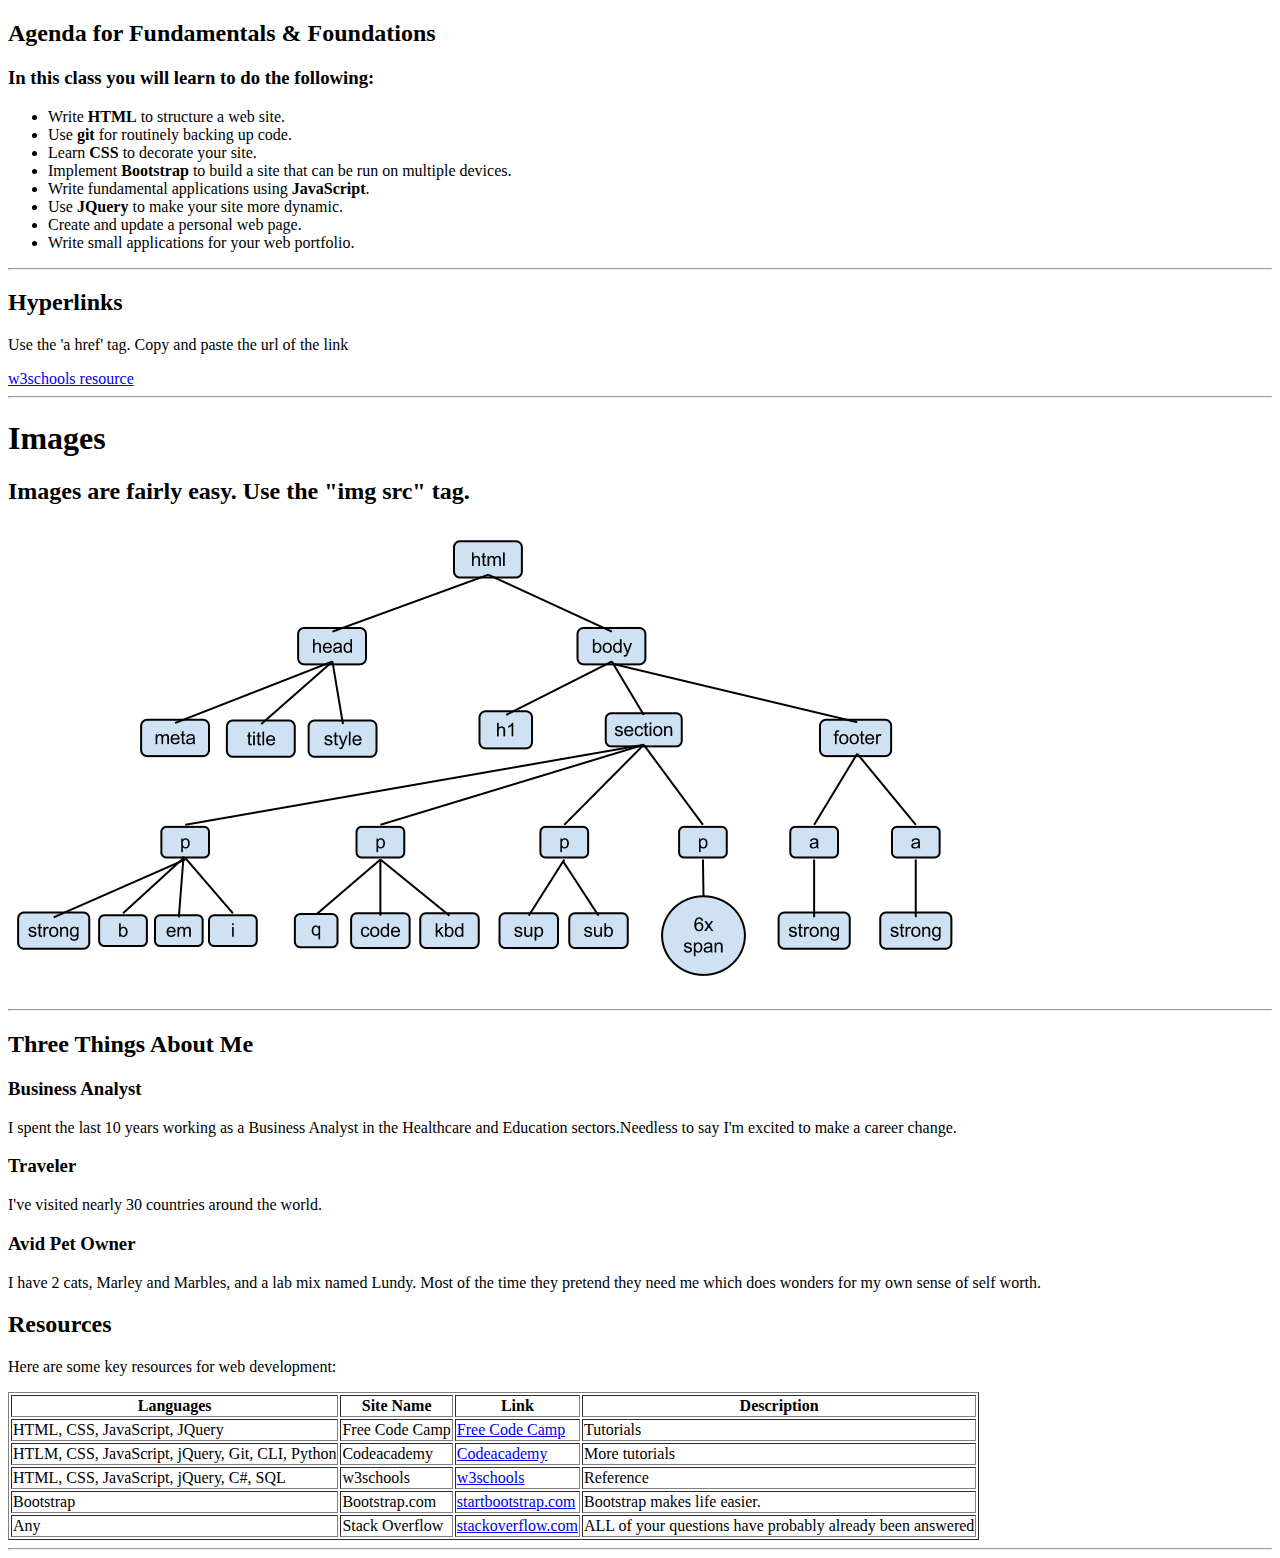
==== index.html @ fdf10339 "Initial commit" ====
<!DOCTYPE html>
<html>
<head>
	<title>HTML Playground</title>
</head>	
<body>
	<h2>Agenda for Fundamentals & Foundations</h2>
	<h3>In this class you will learn to do the following:</h3>
		<ul>
			<li>Write <b>HTML</b> to structure a web site.</li>
			<li>Use <b>git</b> for routinely backing up code.</li>
			<li>Learn <b>CSS</b> to decorate your site.</li>
			<li>Implement <b>Bootstrap</b> to build a site that can be run on multiple devices.</li>
			<li>Write fundamental applications using <b>JavaScript</b>.</li>
			<li>Use <b>JQuery</b> to make your site more dynamic.</li>
			<li>Create and update a personal web page.</li>
			<li>Write small applications for your web portfolio.</li>
		</ul>
<hr>

	<h2>Hyperlinks</h2>
		<p>Use the 'a href' tag. Copy and paste the url of the link</p>
			<a href="http://www.w3schools.com" target="_blank">w3schools resource</a>
<hr>
<h1>Images</h1>
	<h2>Images are fairly easy. Use the "img src" tag.</h2>
		<img src="img/domimage.png" alt="DOM Tree Image">	
<hr>
<div class="about-me">
	<h2>Three Things About Me</h2>
		<h3>Business Analyst</h3>
			<p>I spent the last 10 years working as a Business Analyst in the Healthcare and Education sectors.Needless to say I'm excited to make a career change.</p>

		<h3>Traveler</h3>
			<p>I've visited nearly 30 countries around the world.</p>
		
		<h3>Avid Pet Owner</h3>
			<p>I have 2 cats, Marley and Marbles, and a lab mix named Lundy. Most of the time they pretend they need me which does wonders for my own sense of self worth. </p>
</div>
<div class="resources">
	<h2>Resources</h2>
		<p>Here are some key resources for web development:</p>
			<table border="1">
				<tr>
					<th>Languages</th>
					<th>Site Name</th>
					<th>Link</th>
					<th>Description</th>
				</tr>
				<tr>
					<td>HTML, CSS, JavaScript, JQuery</td>
					<td>Free Code Camp</td>
					<td><a href="http://www.freecodecamp.com" target="_blank">Free Code Camp</a></td>
					<td>Tutorials</td>
				</tr>
				<tr>
					<td>HTLM, CSS, JavaScript, jQuery, Git, CLI, Python</td>
					<td>Codeacademy</td>
					<td> <a href="http://www.codeacademy.com" target="_blank">Codeacademy</a></td>
					<td>More tutorials</td>
				</tr>
				<tr>
					<td>HTML, CSS, JavaScript, jQuery, C#, SQL</td>
					<td>w3schools</td>
					<td><a href="http://www.w3schools.com" target="_blank"> w3schools </a></td>
					<td>Reference</td>
				</tr>
				<tr>
					<td>Bootstrap</td>
					<td>Bootstrap.com</td>
					<td><a href="http://wwww.startbootstrap.com" target="_blank"</a>startbootstrap.com</td>
					<td>Bootstrap makes life easier.</td>
				</tr>
				<tr>
					<td>Any</td>
					<td>Stack Overflow</td>
					<td><a href="http://stackoverflow.com" target="_bl"> stackoverflow.com </a></td>
					<td>ALL of your questions have probably already been answered</td>
				</tr>

			</table>

</div>
<hr>


</body>
</html>
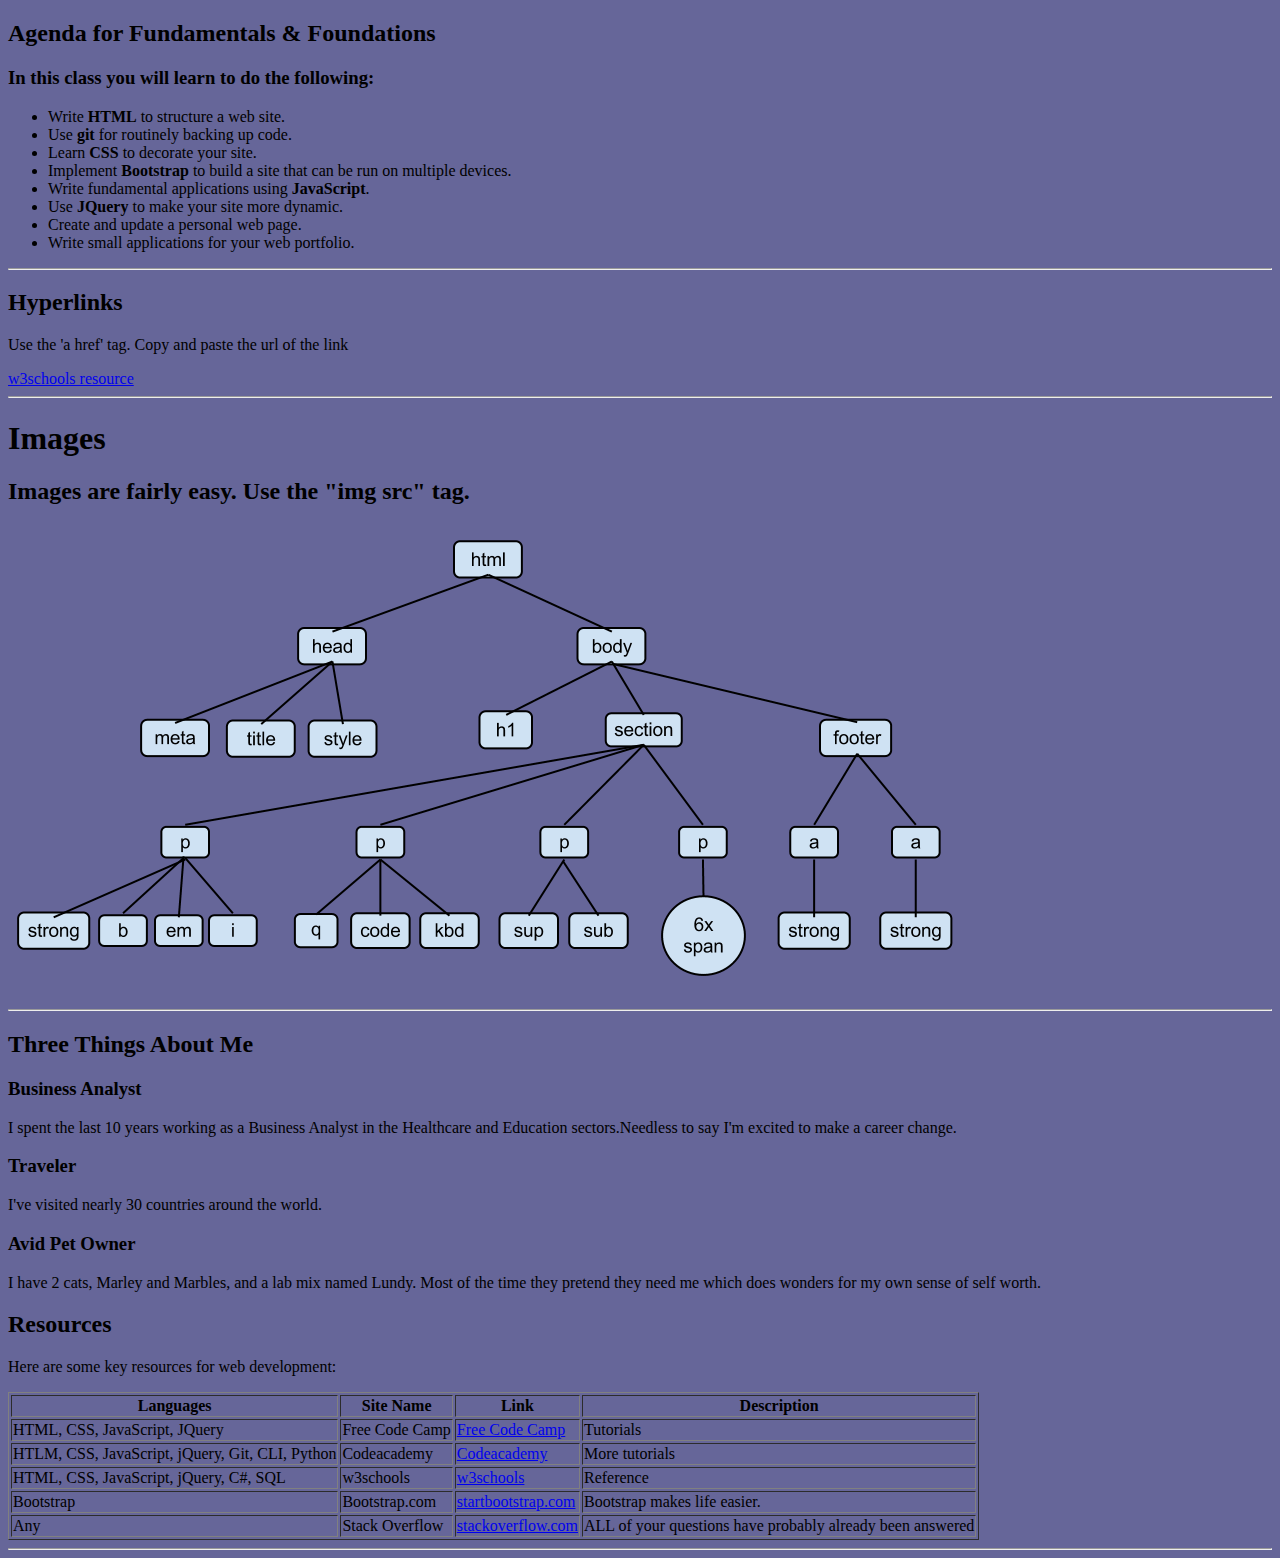
==== commit f08c6cf5: "Added main.css" ====
--- a/index.html
+++ b/index.html
@@ -2,8 +2,18 @@
 <html>
 <head>
 	<title>HTML Playground</title>
+	<link rel="stylesheet" type="text/css" href="css/main.css">
 </head>	
 <body>
+
+	<div class="nav">
+		<ul>
+		</ul>
+	</div>	
+
+
+
+	
 	<h2>Agenda for Fundamentals & Foundations</h2>
 	<h3>In this class you will learn to do the following:</h3>
 		<ul>
@@ -77,7 +87,6 @@
 					<td><a href="http://stackoverflow.com" target="_bl"> stackoverflow.com </a></td>
 					<td>ALL of your questions have probably already been answered</td>
 				</tr>
-
 			</table>
 
 </div>
--- a/css/main.css
+++ b/css/main.css
@@ -0,0 +1,141 @@
+body{
+	background-color: #666699;
+	text-decoration: white;
+
+/* CSS for Cartman*/	
+}#body {
+   display:absolute;
+   width: 260px;
+   height: 220px;
+   background-color: #ffffcc;
+   border-radius: 60%  
+ 
+}
+#leye{
+  width: 60px;
+  height: 70px;
+  border-radius: 60% 40% 60% 40%;
+  background-color: white;
+  position: absolute;
+  border: ;
+  margin: -175px 65px;
+}
+#leyeball{
+  width: 5px;
+  height: 5px;
+  border-radius: 60% 60% 60% 60%;
+  background-color: black;
+  position: absolute;
+  border: 2px solid black;
+  margin: -160px 80px;
+}
+#reye{
+  width: 60px;
+  height: 70px;
+  border-radius: 40% 60% 40% 60%;
+  background-color: white;
+  position: absolute;
+  border: ;
+  margin: -175px 125px;
+}
+#reyeball{
+  width: 5px;
+  height: 5px;
+  border-radius: 60% 60% 60% 60%;
+  background-color: black;
+  position: absolute;
+  border: 2px solid black;
+  margin: -160px 130px;
+}
+#mouth{
+  width: 80px;
+  height: 20px;
+  border-radius: 20% 20% 60% 60%;
+  background-color: #1a1a00;
+  position: absolute;
+  margin: -60px 85px;
+  border: 1px solid black;
+}
+#hat-band {
+  width: 240px;
+  height: 80px;
+  border-radius: 50%;
+  box-shadow: 0px -15px 0 0 yellow;
+  margin: -185px 12px;
+}
+#hat {
+  width: 240px;
+  height: 120px;
+  border-radius: 50%;
+  border-top: 30px solid teal;
+  margin: 65px 12px;
+}
+#eyebrow{
+  position: absolute;
+  height: 20px;
+  width: 110px;
+  margin: -180px 70px;
+}
+
+#eyebrow:before {
+  content: '';
+  position: absolute;
+  top: 0;
+  left: 0;
+  height: 20%;
+  width: 51%;
+  background: black;
+  transform: skew(0deg, 6deg);
+}
+#eyebrow:after {
+  content: '';
+  position: absolute;
+  top: 0;
+  right: 0;
+  height: 20%;
+  width: 51%;
+  background: black;
+  transform: skew(0deg, -10deg);
+}
+
+#chin {
+  width: 140px;
+  height: 60px;
+  border-radius: 40%;
+  box-shadow: 0px 3px 0 0 black;
+  margin: -65px 55px;
+}
+#poof {
+    background: transparent;
+    width: 40px;
+    height: 40px;
+    position: relative;
+    text-align: center;
+    margin: -65px 90p;
+}
+#poof:before, #poof:after {
+    content: "";
+    position: absolute;
+    top: 0;
+    left: 0;
+    height: 40px;
+    width: 40px;
+    background: yellow;
+    margin: -65px 90px;
+}
+#poof:before {
+    -webkit-transform: rotate(30deg);
+       -moz-transform: rotate(30deg);
+        -ms-transform: rotate(30deg);
+         -o-transform: rotate(30deg);
+}
+#poof:after {
+    -webkit-transform: rotate(60deg);
+       -moz-transform: rotate(60deg);
+        -ms-transform: rotate(60deg);
+         -o-transform: rotate(60deg);
+}
+    
+#cartman{
+  margin: 50px;
+}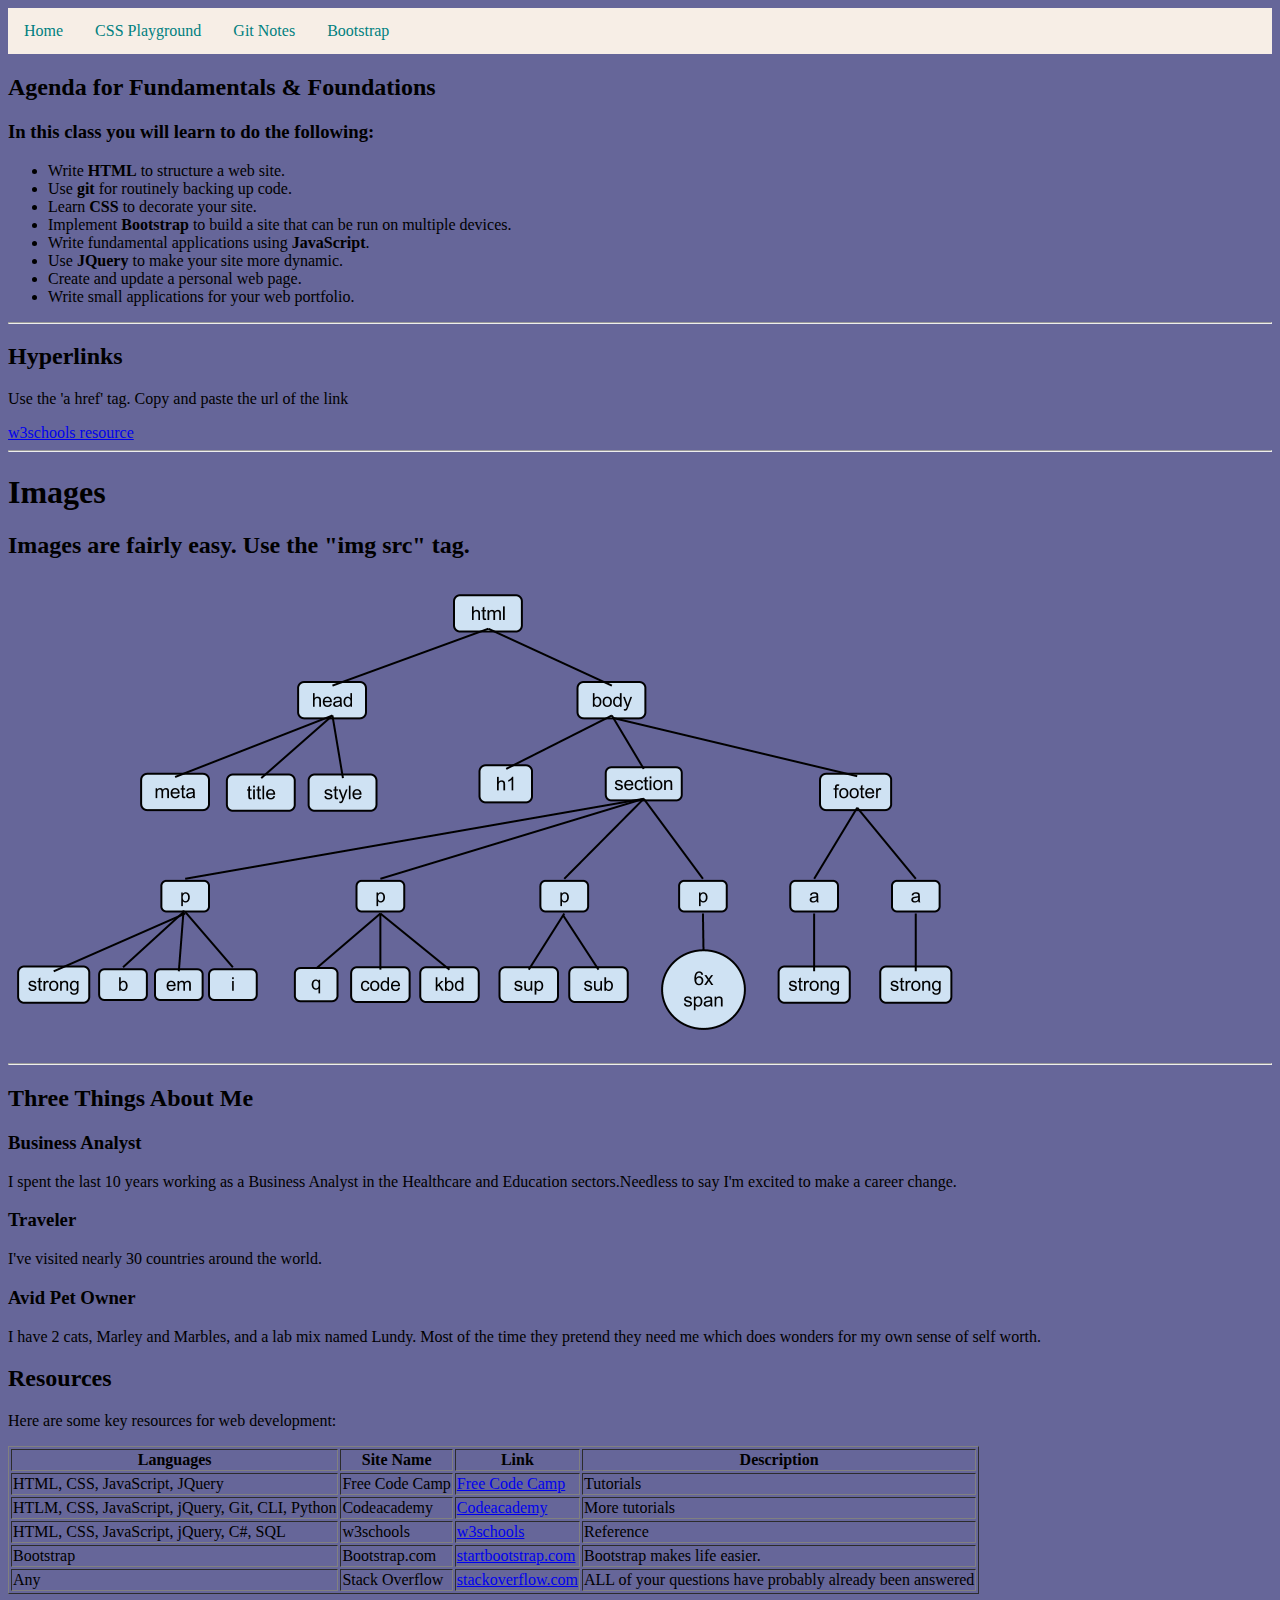
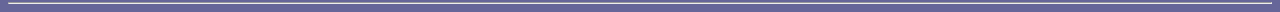
==== commit 0a10eee2: "added css notes" ====
--- a/index.html
+++ b/index.html
@@ -1,19 +1,24 @@
 <!DOCTYPE html>
 <html>
 <head>
-	<title>HTML Playground</title>
+	<title>Home</title>
 	<link rel="stylesheet" type="text/css" href="css/main.css">
 </head>	
 <body>
 
 	<div class="nav">
 		<ul>
+			<li><a href="index.html">Home</a></li>
+			<li><a href="views/css-playground.html">CSS Playground</a></li>
+			<li><a href="views/git-notes.html">Git Notes</a></li>
+			<li><a href="views/bootstrap-notes.html">Bootstrap</a></li>
+			<li><a href=""></a></li>
 		</ul>
 	</div>	
 
 
 
-	
+
 	<h2>Agenda for Fundamentals & Foundations</h2>
 	<h3>In this class you will learn to do the following:</h3>
 		<ul>
--- a/css/main.css
+++ b/css/main.css
@@ -1,9 +1,35 @@
 body{
 	background-color: #666699;
 	text-decoration: white;
+}
+
+/*nav bar*/
+.nav ul{
+	list-style-type: none;
+	margin: 0;
+	padding: 0;
+	overflow: hidden;
+	background-color: #f7eee6;
+	
+}
+.nav li{
+	float: left;
+}
+
+.nav li a{
+	display: inline-block;
+	color: teal;
+	text-align: center;
+	padding: 14px 16px;
+	text-decoration: none;
+}
+
+.nav li:hover{
+	color: teal;
+}
 
 /* CSS for Cartman*/	
-}#body {
+#body {
    display:absolute;
    width: 260px;
    height: 220px;
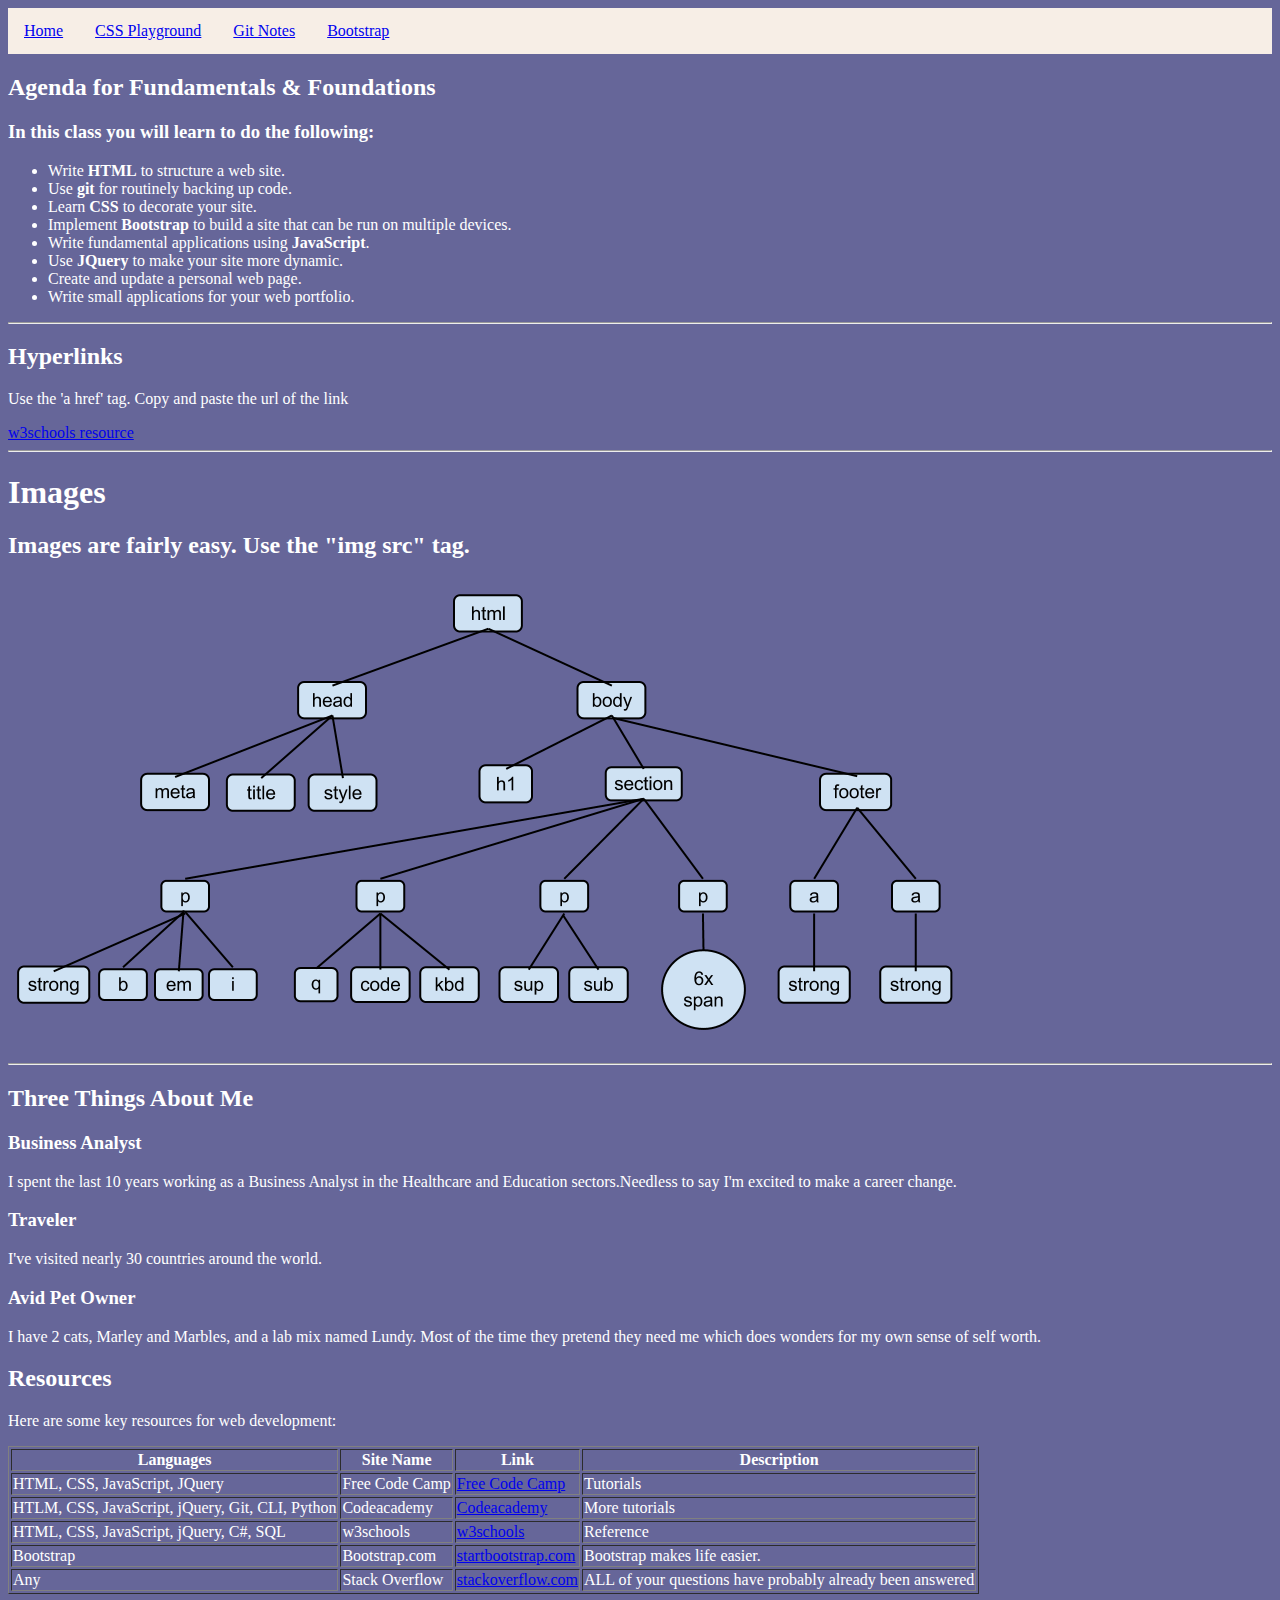
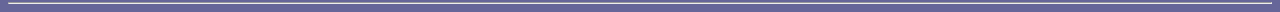
==== commit 18e0d752: "created linked js file" ====
--- a/index.html
+++ b/index.html
@@ -96,7 +96,7 @@
 
 </div>
 <hr>
-
+<script type="text/javascript" src="js/scripts.js"></script>
 
 </body>
 </html>--- a/css/main.css
+++ b/css/main.css
@@ -1,6 +1,6 @@
 body{
 	background-color: #666699;
-	text-decoration: white;
+	color: white;
 }
 
 /*nav bar*/
@@ -16,17 +16,40 @@
 	float: left;
 }
 
-.nav li a{
+.nav li {
 	display: inline-block;
-	color: teal;
+	color: #f7eee6;
 	text-align: center;
 	padding: 14px 16px;
 	text-decoration: none;
 }
 
 .nav li:hover{
-	color: teal;
+	background-color: #666699;
+	color: white;
 }
+.css-basics {
+	border: solid white 2px;
+	padding: 5px 5px 5px 5px;
+	margin: 5px 5px 5px 5px;
+
+}
+.css-statements {
+	border: solid white 2px;
+	padding: 5px 5px 5px 5px;
+	padding: 5px 5px 5px 5px;
+
+}
+
+.project{
+	width:300px;
+	height:300px;
+	border: 1px solid black;
+}
+
+
+
+
 
 /* CSS for Cartman*/	
 #body {
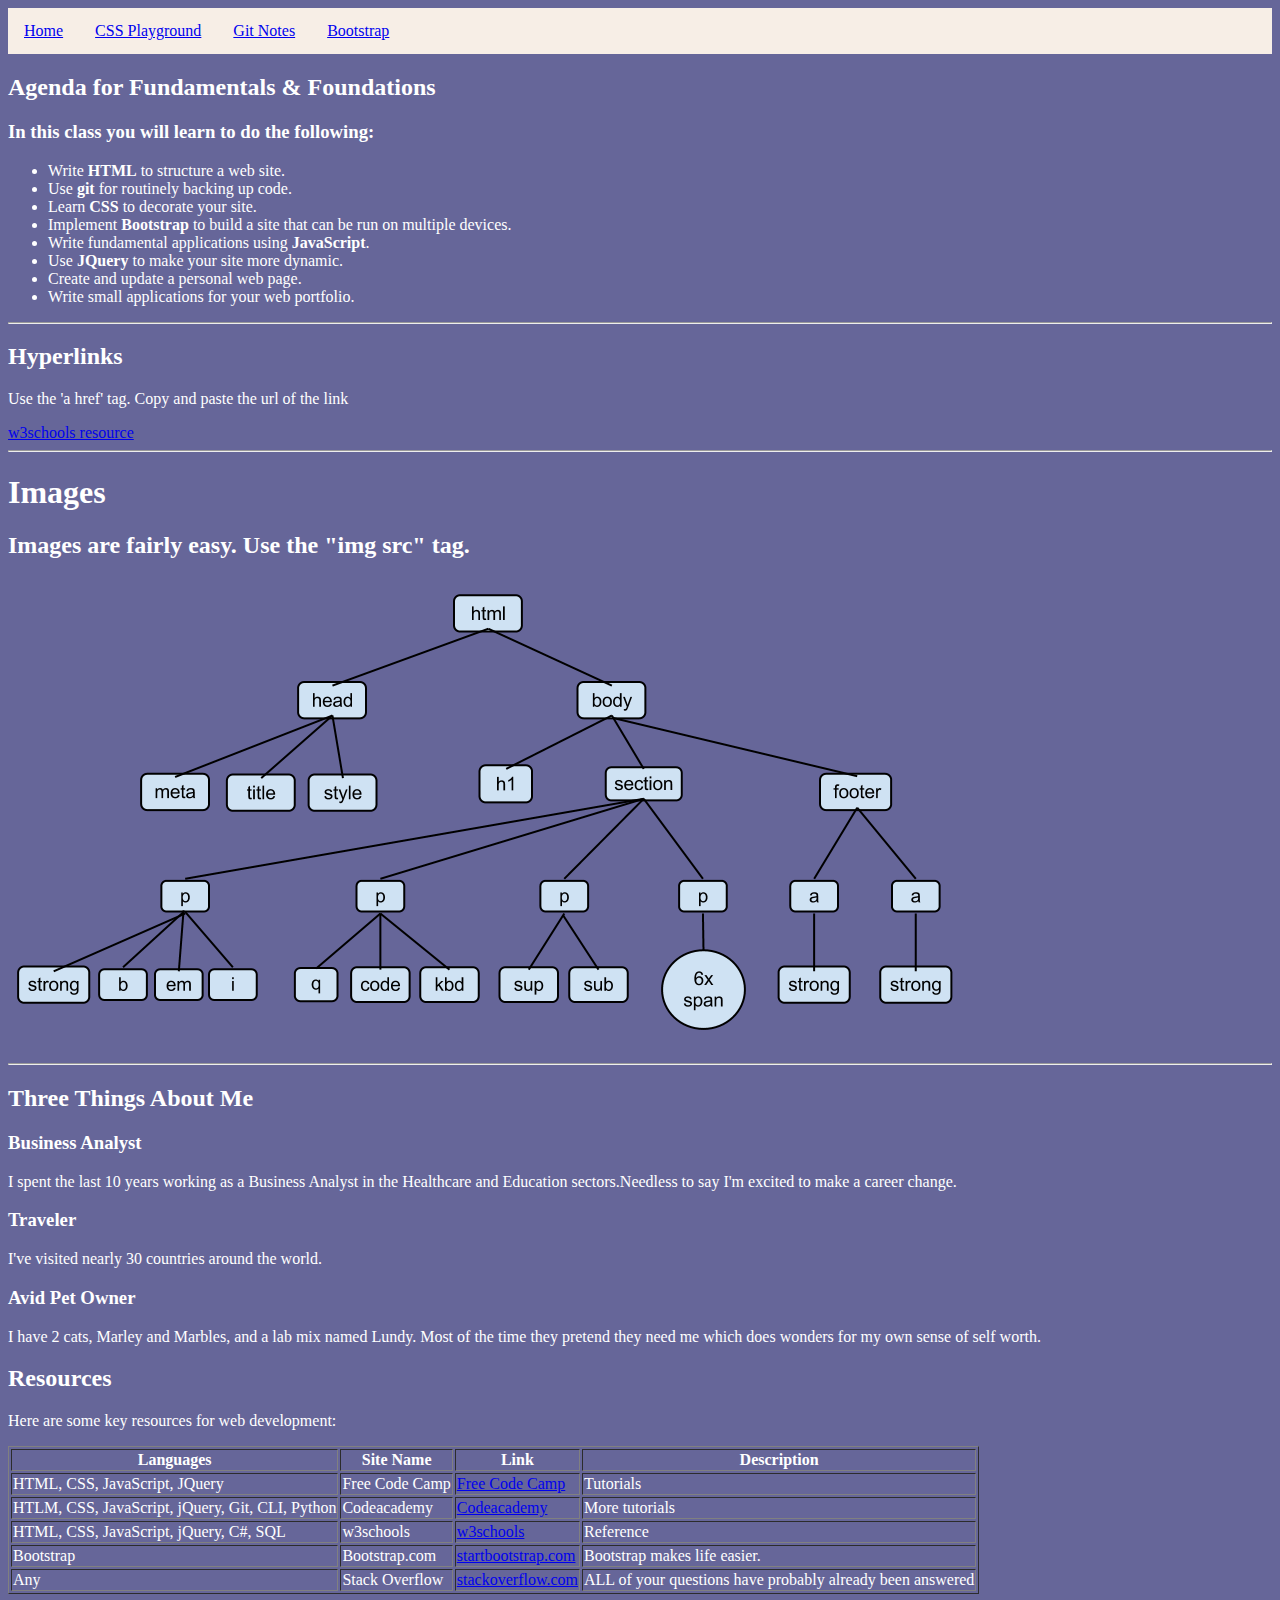
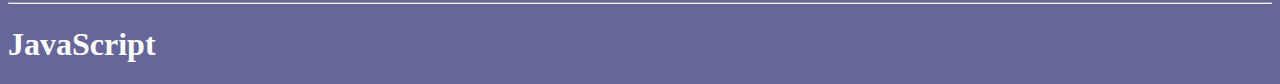
==== commit 07fe04a0: "created more javascript" ====
--- a/index.html
+++ b/index.html
@@ -96,6 +96,9 @@
 
 </div>
 <hr>
+
+<h1>JavaScript </h1>
+	<p id="js-playground"></p>
 <script type="text/javascript" src="js/scripts.js"></script>
 
 </body>
